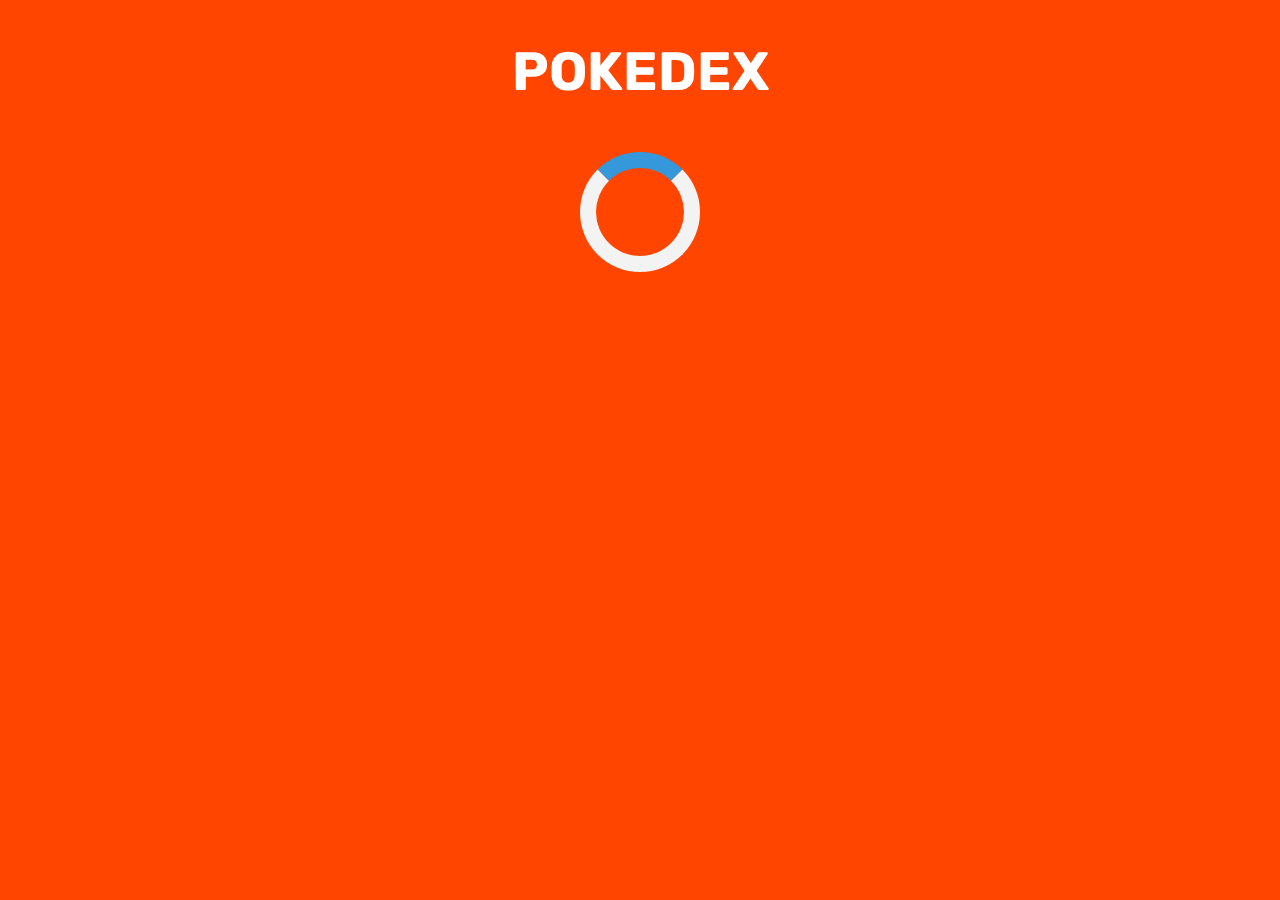
==== pokedex/index.html @ e05dd215 "listando todos os pokemons a partir da api." ====
<!DOCTYPE html>
<html lang="en">
<head>
  <meta charset="UTF-8">
  <meta name="viewport" content="width=device-width, initial-scale=1.0">
  <title>Pokedex</title>
  <link href="https://fonts.googleapis.com/css?family=Rubik&display=swap" rel="stylesheet">
  <link rel="stylesheet" href="./style.css">
</head>
<body>
  <div class="container">
    <h1>Pokedex</h1>
    <ol id="pokedex">
      
    </ol>
  </div>
  <script src="./app.js"></script>
</body>
</html>
---- pokedex/style.css ----
* {
  margin: 0;
  padding: 0;
  box-sizing: border-box;
}
body {
  background-color: orangered;
  margin: 0;
  font-family: 'Rubik', sans-serif;
  color: #FFF;
}

.card {
  list-style: none;
  padding: 40px;
  background: #f4f4f4;
  color: #222;
  text-align: center;
  flex-basis: calc(25% - 0.5rem);
  margin-left: 0.5rem;
  margin-top: 0.5rem;
}

.card:hover {
  animation: bounce 0.5s linear;
}

@keyframes bounce {
  20% {
    transform: translateY(-6px);
  }
  40% {
    transform: translateY(0px);
  }
  60% {
    translate: (-2px);
  }
  80% {
    transform: translateY(0px);
  }
}

.card-title {
  text-transform: uppercase;
  font-size: 2rem;
  font-weight: normal;
  margin-bottom: 0;
}

.card-subtitle {
  font-weight: lighter;
  color: #666;
  margin-top: 5px;
}

.card-image {
  height: 180px;
  
}

#pokedex {
  margin-top: 3rem;
  padding-inline-start: 0;
  display: flex;
  flex-direction: row;
  flex-wrap: wrap;
  justify-content: center;

  position: relative;
}

.container {
  padding: 40px;
  margin: 0 auto;
}

h1 {
  text-transform: uppercase;
  text-align: center;
  font-size: 54px;

}
.input-group {
  display: flex;
  flex-direction: row;
  justify-content: center;

}
.input-group input{
  
}

.loader {
  border: 16px solid #f3f3f3; /* Light grey */
  border-top: 16px solid #3498db; /* Blue */
  border-radius: 50%;
  width: 120px;
  height: 120px;
  animation: spin 2s linear infinite;
}

@keyframes spin {
  0% { transform: rotate(0deg); }
  100% { transform: rotate(360deg); }
}
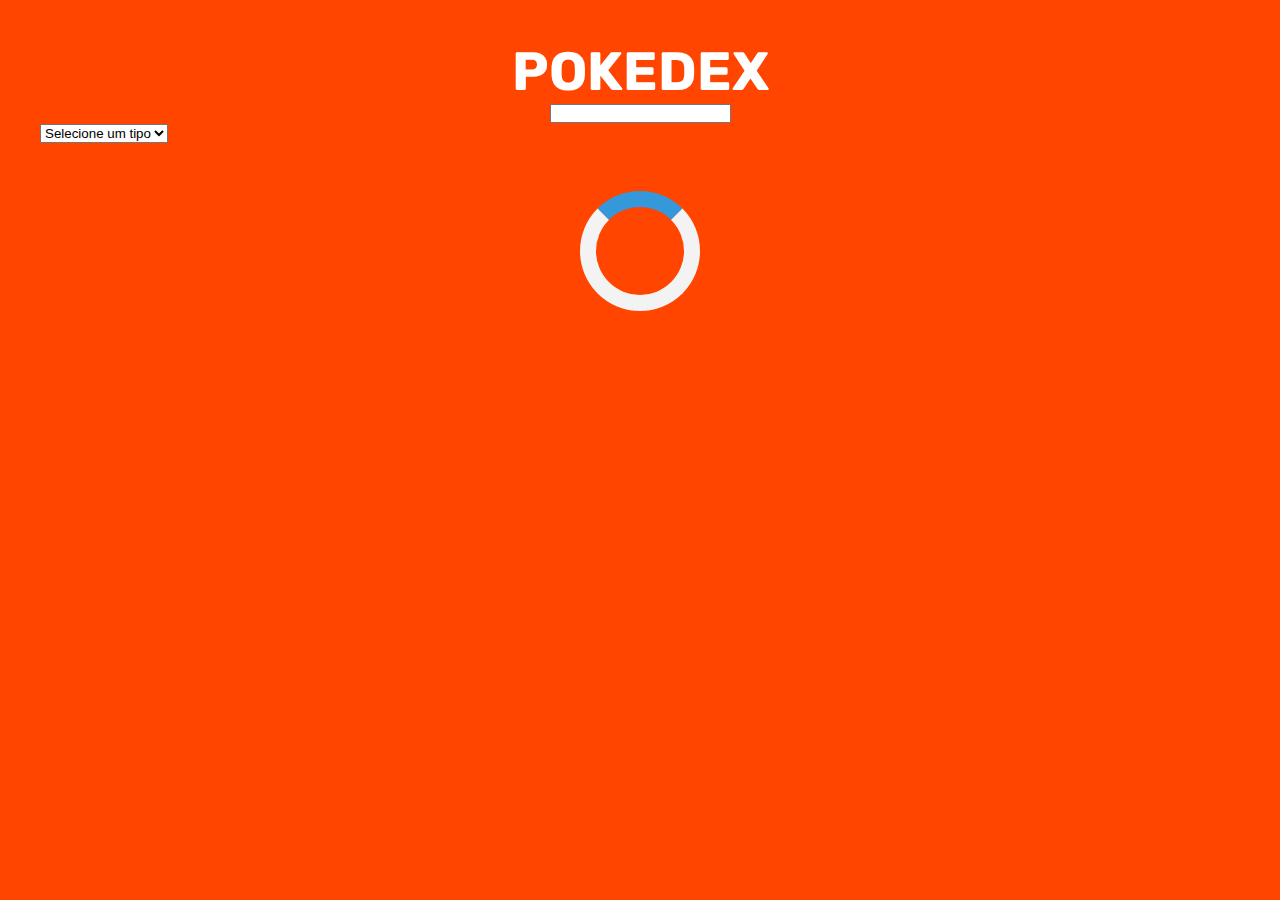
==== commit 62a118ac: "adicionando os elementos responsaveis pelos filtros" ====
--- a/pokedex/index.html
+++ b/pokedex/index.html
@@ -10,6 +10,18 @@
 <body>
   <div class="container">
     <h1>Pokedex</h1>
+    <div class="filters">
+      <div class="filter-name">
+        <div class="input-group">
+          <input type="text" name="name" id="pokemon-name">
+        </div>
+      </div>
+      <div class="filter-type">
+        <select name="type" id="select-type">
+          <option value="">Selecione um tipo</option>
+        </select>
+      </div>
+    </div>
     <ol id="pokedex">
       
     </ol>
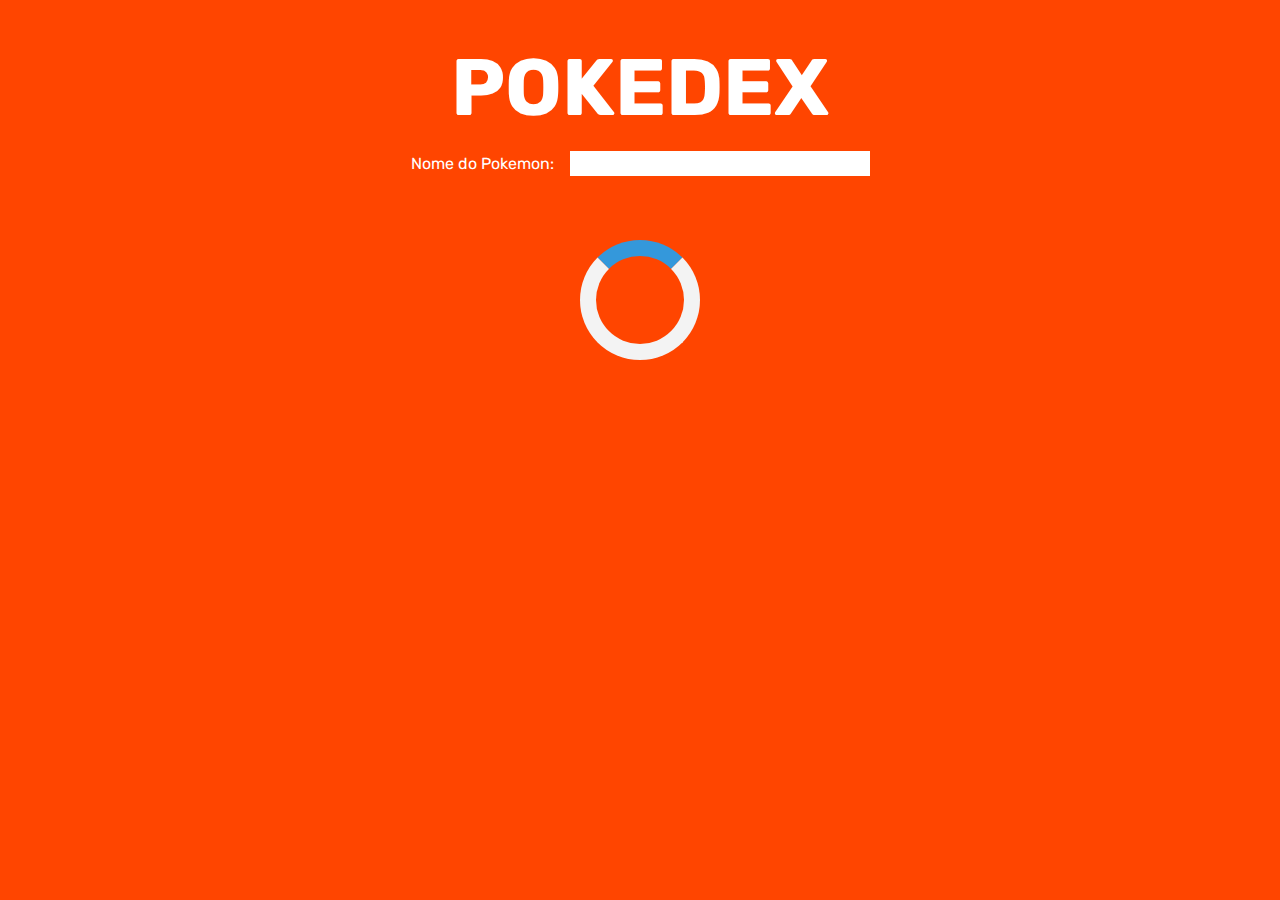
==== commit 95fc8fe2: "removendo filtragem por tipo." ====
--- a/pokedex/index.html
+++ b/pokedex/index.html
@@ -1,31 +1,33 @@
 <!DOCTYPE html>
 <html lang="en">
-<head>
-  <meta charset="UTF-8">
-  <meta name="viewport" content="width=device-width, initial-scale=1.0">
-  <title>Pokedex</title>
-  <link href="https://fonts.googleapis.com/css?family=Rubik&display=swap" rel="stylesheet">
-  <link rel="stylesheet" href="./style.css">
-</head>
-<body>
-  <div class="container">
-    <h1>Pokedex</h1>
-    <div class="filters">
-      <div class="filter-name">
-        <div class="input-group">
-          <input type="text" name="name" id="pokemon-name">
+  <head>
+    <meta charset="UTF-8" />
+    <meta name="viewport" content="width=device-width, initial-scale=1.0" />
+    <title>Pokedex</title>
+    <link
+      href="https://fonts.googleapis.com/css?family=Rubik&display=swap"
+      rel="stylesheet"
+    />
+    <link rel="stylesheet" href="./style.css" />
+  </head>
+  <body>
+    <div class="container">
+      <h1>Pokedex</h1>
+      <div class="filters">
+        <div class="filter-name">
+          <div class="input-group">
+            <label for="name">Nome do Pokemon: </label>
+            <input type="text" name="name" id="pokemon-name" />
+          </div>
         </div>
+        <!-- <div class="filter-type">
+          <select name="type" id="select-type">
+            <option value="">Selecione um tipo</option>
+          </select>
+        </div> -->
       </div>
-      <div class="filter-type">
-        <select name="type" id="select-type">
-          <option value="">Selecione um tipo</option>
-        </select>
-      </div>
+      <ol id="pokedex"></ol>
     </div>
-    <ol id="pokedex">
-      
-    </ol>
-  </div>
-  <script src="./app.js"></script>
-</body>
-</html>+    <script src="./app.js"></script>
+  </body>
+</html>
--- a/pokedex/style.css
+++ b/pokedex/style.css
@@ -6,8 +6,12 @@
 body {
   background-color: orangered;
   margin: 0;
-  font-family: 'Rubik', sans-serif;
-  color: #FFF;
+  font-family: "Rubik", sans-serif;
+  color: #fff;
+}
+.filters {
+  display: flex;
+  justify-content: space-evenly;
 }
 
 .card {
@@ -19,6 +23,10 @@
   flex-basis: calc(25% - 0.5rem);
   margin-left: 0.5rem;
   margin-top: 0.5rem;
+  display: flex;
+  justify-content: center;
+  flex-direction: column;
+  align-items: center;
 }
 
 .card:hover {
@@ -42,7 +50,7 @@
 
 .card-title {
   text-transform: uppercase;
-  font-size: 2rem;
+  font-size: 1.5rem;
   font-weight: normal;
   margin-bottom: 0;
 }
@@ -54,8 +62,7 @@
 }
 
 .card-image {
-  height: 180px;
-  
+  width: 150px;
 }
 
 #pokedex {
@@ -65,7 +72,6 @@
   flex-direction: row;
   flex-wrap: wrap;
   justify-content: center;
-
   position: relative;
 }
 
@@ -77,17 +83,20 @@
 h1 {
   text-transform: uppercase;
   text-align: center;
-  font-size: 54px;
-
+  font-size: 5rem;
 }
 .input-group {
   display: flex;
   flex-direction: row;
   justify-content: center;
-
+  align-items: center;
+  margin: 1rem 0;
 }
-.input-group input{
-  
+.input-group input {
+  width: 300px;
+  border: none;
+  height: 25px;
+  margin-left: 1rem;
 }
 
 .loader {
@@ -100,6 +109,10 @@
 }
 
 @keyframes spin {
-  0% { transform: rotate(0deg); }
-  100% { transform: rotate(360deg); }
-}+  0% {
+    transform: rotate(0deg);
+  }
+  100% {
+    transform: rotate(360deg);
+  }
+}
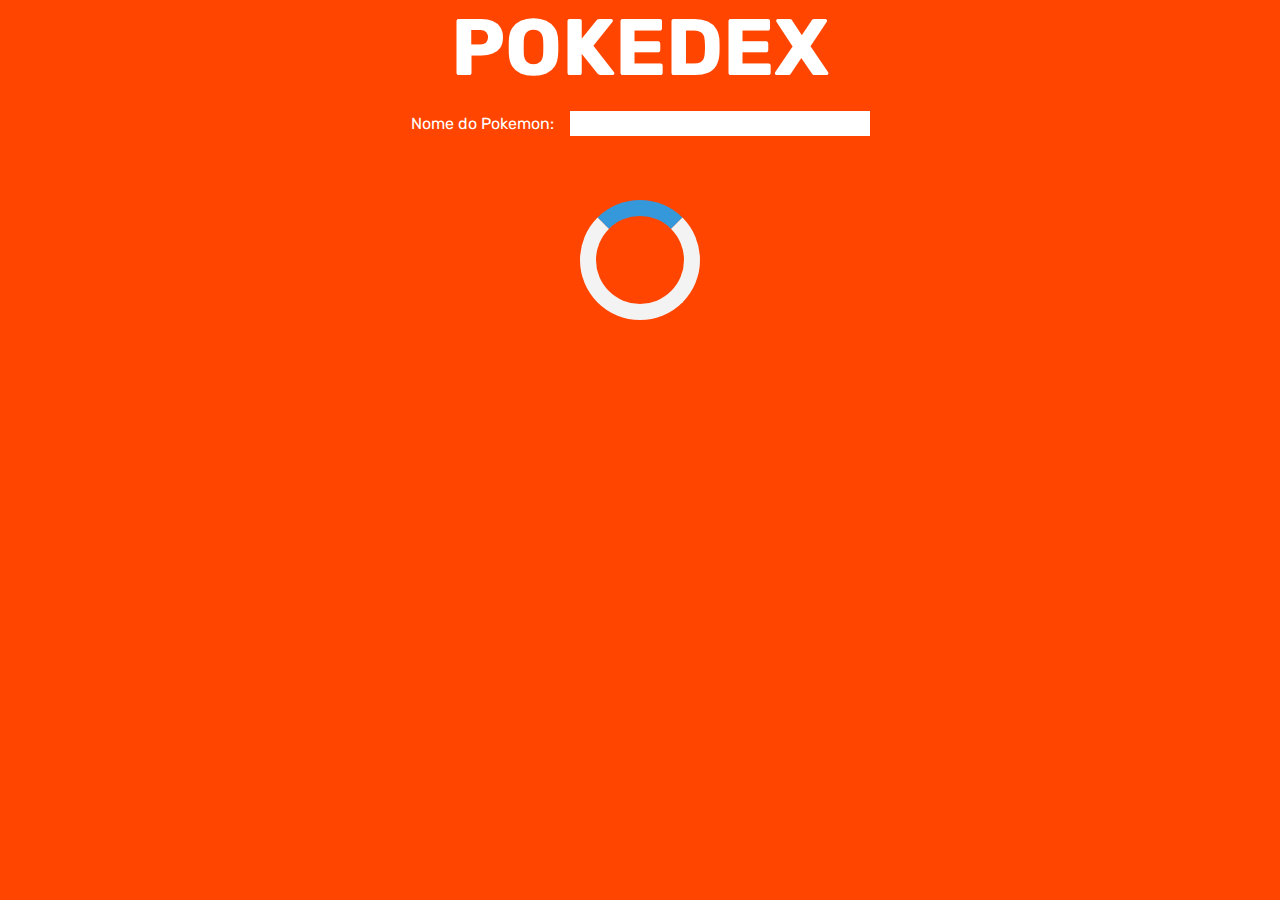
==== commit 1a81c8a8: "modificando estrutura." ====
--- a/pokedex/index.html
+++ b/pokedex/index.html
@@ -9,6 +9,8 @@
       rel="stylesheet"
     />
     <link rel="stylesheet" href="./style.css" />
+    <link rel="stylesheet" href="./tablet.css" />
+    <link rel="stylesheet" href="./mobile.css" />
   </head>
   <body>
     <div class="container">
--- a/pokedex/style.css
+++ b/pokedex/style.css
@@ -9,77 +9,13 @@
   font-family: "Rubik", sans-serif;
   color: #fff;
 }
-.filters {
-  display: flex;
-  justify-content: space-evenly;
+.container {
+  width: 100%;
+  max-width: 1200px;
+  padding: 0 0.5rem;
+  margin: 0 auto;
+  overflow: hidden;
 }
-
-.card {
-  list-style: none;
-  padding: 40px;
-  background: #f4f4f4;
-  color: #222;
-  text-align: center;
-  flex-basis: calc(25% - 0.5rem);
-  margin-left: 0.5rem;
-  margin-top: 0.5rem;
-  display: flex;
-  justify-content: center;
-  flex-direction: column;
-  align-items: center;
-}
-
-.card:hover {
-  animation: bounce 0.5s linear;
-}
-
-@keyframes bounce {
-  20% {
-    transform: translateY(-6px);
-  }
-  40% {
-    transform: translateY(0px);
-  }
-  60% {
-    translate: (-2px);
-  }
-  80% {
-    transform: translateY(0px);
-  }
-}
-
-.card-title {
-  text-transform: uppercase;
-  font-size: 1.5rem;
-  font-weight: normal;
-  margin-bottom: 0;
-}
-
-.card-subtitle {
-  font-weight: lighter;
-  color: #666;
-  margin-top: 5px;
-}
-
-.card-image {
-  width: 150px;
-}
-
-#pokedex {
-  margin-top: 3rem;
-  padding-inline-start: 0;
-  display: flex;
-  flex-direction: row;
-  flex-wrap: wrap;
-  justify-content: center;
-  position: relative;
-}
-
-.container {
-  padding: 40px;
-  margin: 0 auto;
-}
-
 h1 {
   text-transform: uppercase;
   text-align: center;
@@ -97,8 +33,66 @@
   border: none;
   height: 25px;
   margin-left: 1rem;
+  padding-left: 0.25rem;
 }
-
+#pokedex {
+  margin-top: 3rem;
+  padding-inline-start: 0;
+  display: flex;
+  flex-direction: row;
+  flex-wrap: wrap;
+  justify-content: center;
+  position: relative;
+}
+.filters {
+  display: flex;
+  justify-content: space-evenly;
+}
+.card {
+  list-style: none;
+  background: #f4f4f4;
+  color: #222;
+  text-align: center;
+  flex-basis: calc(25% - 0.5rem);
+  margin-left: 0.5rem;
+  margin-top: 0.5rem;
+  display: flex;
+  justify-content: center;
+  flex-direction: column;
+  align-items: center;
+  padding: 1rem 0;
+}
+.card-title {
+  text-transform: uppercase;
+  font-size: 1.5rem;
+  font-weight: normal;
+  margin-bottom: 0;
+}
+.card-subtitle {
+  font-weight: lighter;
+  color: #666;
+  margin-top: 5px;
+}
+.card-image {
+  width: 150px;
+}
+.card:hover {
+  animation: bounce 0.5s linear;
+}
+@keyframes bounce {
+  20% {
+    transform: translateY(-6px);
+  }
+  40% {
+    transform: translateY(0px);
+  }
+  60% {
+    translate: (-2px);
+  }
+  80% {
+    transform: translateY(0px);
+  }
+}
 .loader {
   border: 16px solid #f3f3f3; /* Light grey */
   border-top: 16px solid #3498db; /* Blue */
--- a/pokedex/tablet.css
+++ b/pokedex/tablet.css
@@ -0,0 +1,5 @@
+@media screen and (max-width: 768px) {
+  .card {
+    flex-basis: calc(33% - 0.5rem);
+  }
+}
--- a/pokedex/mobile.css
+++ b/pokedex/mobile.css
@@ -0,0 +1,29 @@
+@media screen and (max-width: 425px) {
+  .input-group {
+    display: flex;
+    flex-direction: column;
+  }
+  .input-group label {
+    align-self: flex-start;
+  }
+  .input-group input {
+    margin: 0.5rem 0;
+  }
+  .card {
+    flex-basis: calc(50% - 0.5rem);
+  }
+}
+@media screen and (max-width: 375px) {
+  h1 {
+    font-size: 2rem;
+    margin: 1rem 0;
+  }
+  #pokedex {
+    flex-wrap: nowrap;
+    flex-direction: column;
+    margin: 1rem 0;
+  }
+  .card {
+    flex: 1;
+  }
+}
